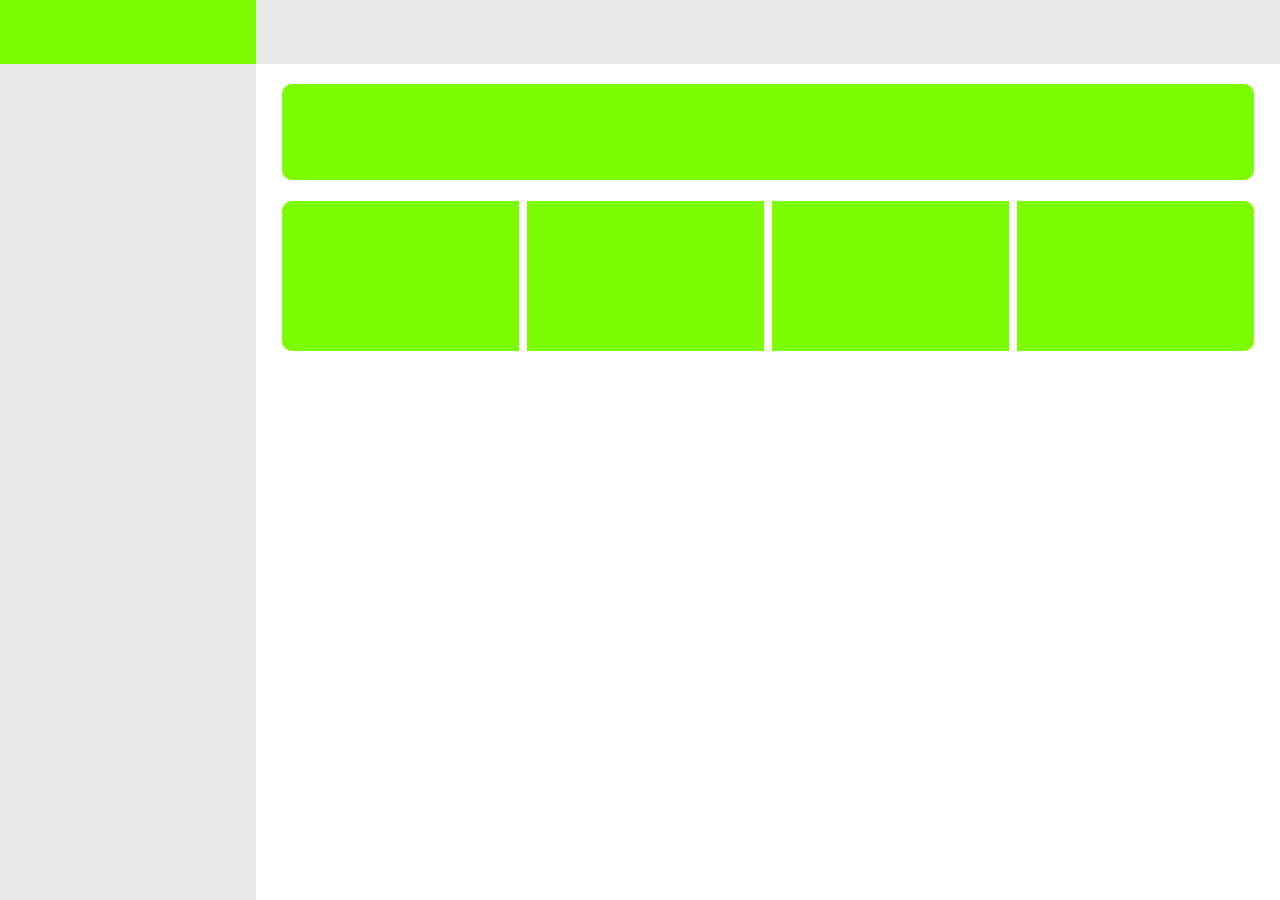
==== index.html @ 357aae69 "First Commit" ====
<!DOCTYPE html>
<html lang="en">
<head>
    <meta charset="UTF-8">
    <meta http-equiv="X-UA-Compatible" content="IE=edge">
    <meta name="viewport" content="width=device-width, initial-scale=1.0">
    <title>Document</title>
    <link rel="stylesheet" href="style.css">
    <script src="https://code.jquery.com/jquery-3.6.0.min.js" integrity="sha256-/xUj+3OJU5yExlq6GSYGSHk7tPXikynS7ogEvDej/m4=" crossorigin="anonymous"></script>
</head>
<body>
    <div class="body-content">
            <div class="side-nav">
                <div class="logo-div">

                </div>

            </div>
            <div class="content">
                <div class="header">

                </div>
                 <div class="welcome-div">

                 </div>

                 <div class="number-drr">
                    <div class="nd number-divers">

                    </div>
                    <div class="nd number-riders">
                        
                    </div>
                    <div class="nd number-riders">
                        
                    </div>
                    <div class="nd number-reports">
                        
                    </div>
                 </div>
            </div> 
            
    </div>
    

    <script src="main.js"></script>
</body>
</html>
---- style.css ----
body{
    margin: 0;
    padding: 0;
    font-family: apple-system, BlinkMacSystemFont, "Segoe UI", Roboto, Oxygen-Sans,
    Ubuntu, Cantarell, "Helvetica Neue", sans-serif;
}

.body-content{
    display: grid;
    grid-template-columns: 20% 80%;
    width: 100%;
    height: 100vh;
}

.side-nav {
    background-color:#E7E7E7;
    width:100%;
    height:100%;
}

.content {
    background-color: #ffffff;
    height: 100%;
    width: 100%;
}

.logo-div {
    width: 100%;
    height: 4rem;
    background-color:#7CFC00;
    margin: auto;
}
.logo-div >h2 {
    padding: 10px;
    text-align: center;
    margin: 0%;
}

.header {
    width: 100%;
    height: 4rem;
    background-color:#E7E7E7;
    display: grid;
    grid-template-columns: 70% 30%;
    justify-content:space-between;
}

.header-sec_i{
display: grid;
grid-template-columns:80% 20%;
}

.header-sec_ii{
background-color: #ffffff;
width: 100%;
}

.driver-div{
    width: 95%;
    height: 2rem !important;
    background-color: #7CFC00;
    margin: auto;
    margin-top: 2%;
    border-radius: 10px;
}

.driver-div > h3 {
   padding-left: 3% !important;
   padding-top:3.5px;
}

.welcome-div {
    width: 95%;
    height: 6rem;
    background-color: #7CFC00;
    margin: auto;
    margin-top: 2%;
    border-radius: 10px;
}

.number-drr {
    display: grid;
    grid-template-columns: repeat(4, 1fr);
    width: 95%;
    margin: auto;
    justify-content: space-between;
    grid-gap: .5rem;
    margin-top: 2%;
}

.number-drrr {
    font-size: 70px;
    margin:  0px !important ;
    padding: 0px!important;
}

.nd > p {
    margin-bottom:0 !important ;
    padding-bottom: 0!important;
}

.nd > span {
    margin-top:0 !important ;
    padding-top: 0!important;
}

.nd {
    width: 100%;
    height: 150px;
    background-color: #7CFC00;
    border-radius: 10px;
    display: flex;
    flex-direction: column;
    align-items: center;
}

.number-divers {
    border-bottom-right-radius: 0px;
    border-top-right-radius: 0px;
}

.number-riders {
    border-radius: 0;
}

.number-reports {
    border-bottom-left-radius: 0px;
    border-top-left-radius: 0px;
}

.sortby{
    width: 95%;
    height: 4rem !important;
    background-color: #7CFC00;
    margin: auto;
    margin-top: 2%;
    border-radius: 10px;
}

.gen-search{
    width: 50%;
    margin: 20px;
    height: 25px;
}

.search-driver{
    width: 90%;
    margin: 20px;
    height: 25px;
}



.driver-list{
    width: 93%;
    height: 400px;
    background-color: #E7E7E7;
    margin: auto;
    margin-top: 0%;
    border-radius: 0px;
    padding: 0px 00px;
    overflow-y: auto;
}

.mytable {
    width: 100%;
    border-collapse:inherit;
    background-color: white;
}

.mytable td, .mytable th {
    border: 1px #ffffff solid;
    padding: 10px;
    text-align: center;
}

.mytable tr:nth-child(even){
    background-color: #E7E7E7;
}
.mytable tr:hover {
    background-color: #bbbbbb;
}
.mytable th {
    background-color: #7CFC00;
    color: rgb(0, 0, 0);  
    position:sticky;
    top: 0;
}

.hamburger div{
    width: 30px;
    height:3px;
    background: black;
    margin: 5px;
    transition: all 0.3s ease;
}
.hamburger{
    display: none;
}

.nav-content{
    text-align: left;
   
}

.nav-content ul >li{
    list-style: none;
    margin: 20px;
    
    font-size: 20px;
    font-weight: 500;
}

@media (max-width:700px){

    .line1a{
        transform: rotate(45deg) translate(-5px,-6px);
        width: 30px;
        height:3px;
        background: rgb(0, 0, 0);
        position: absolute;
        top:6.3%;
        left: 20px;
       
    }
    .line2b{
        transform: rotate(-45deg) translate(-5px,6px);
        width: 30px;
        height:3px;
        background: rgb(0, 0, 0);
        position: absolute;
        top: 3.7%;
        left: 20px;
        
}
    .hamburger {
        display:block;
        position: absolute;
        cursor: pointer;
        left: 3%;
        top: 5%;
        transform: translate(-5%, -50%);
        z-index: 0;
        transition: all 0.7s ease;
    }

    .body-content{
        display: grid;
        grid-template-columns: 100%;
        width: 100%;
        height: 100vh;
    }

    .side-nav {
        display: block;
        background-color:#E7E7E7;
        position: fixed;
        left: -100%;
        z-index: 1;
        width:100%;
        height:100%;
        overflow-x: hidden;
    transition: 0.8s;
    }

    .side-nav.active{
        left:0;
    
    }


.nav-content{
    text-align: center;
}

.nav-content ul >li{
    list-style: none;
    margin: 20px;
}






    .number-drr {
        display: grid;
        grid-template-columns: repeat(2, 1fr);
        width: 95%;
        margin: auto;
        justify-content: space-between;
        grid-gap: .5rem;
        margin-top: 2%;
    }

    .driver-div{
        width: 95%;
        height: 2rem !important;
        background-color: #7CFC00;
        margin: auto;
        margin-top: 2%;
        border-radius: 10px;
    }
    .nd {
        width: 100%;
        height: 150px;
        background-color: #7CFC00;
        border-radius: 10px !important;
    }
}
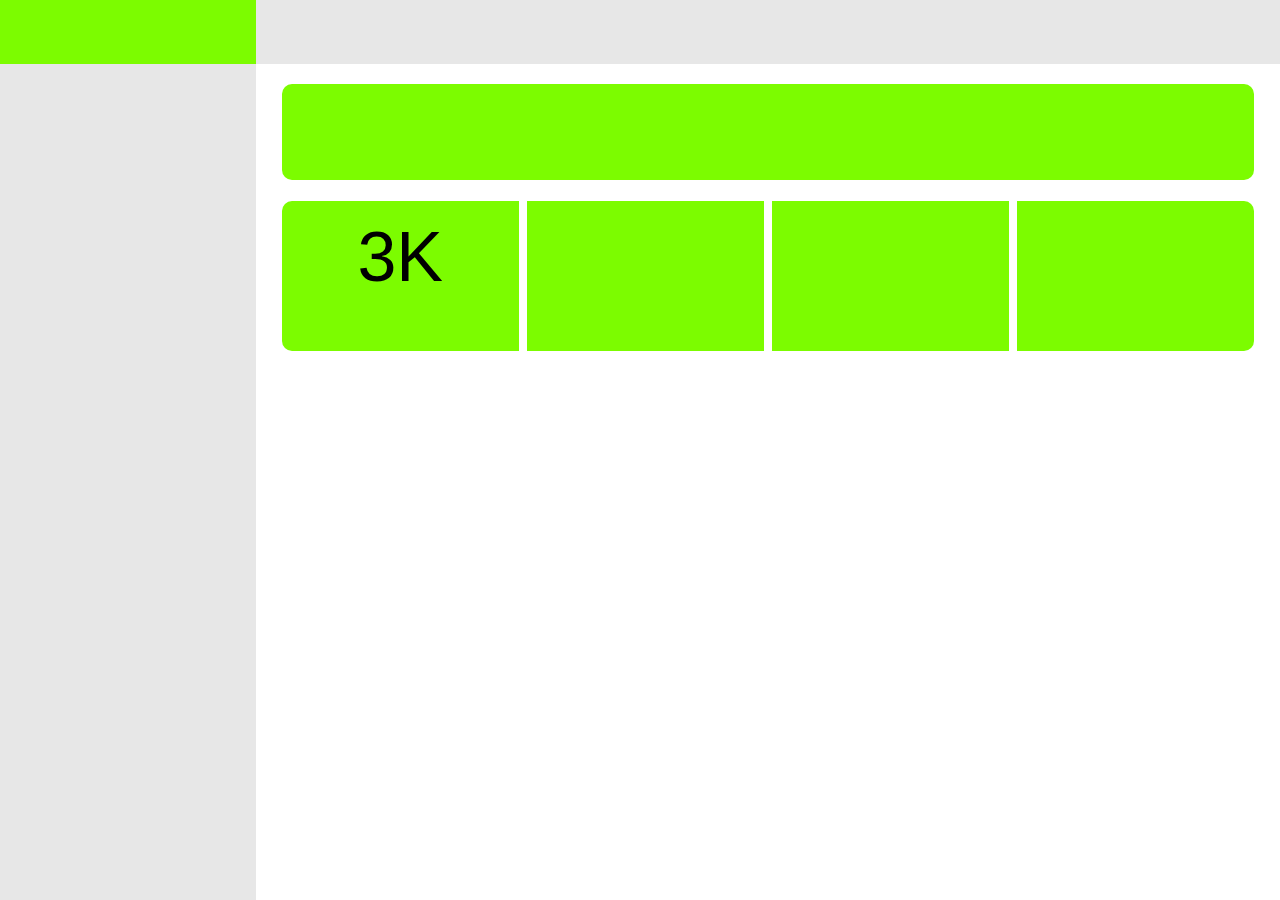
==== commit 885788ac: "link" ====
--- a/index.html
+++ b/index.html
@@ -26,7 +26,8 @@
 
                  <div class="number-drr">
                     <div class="nd number-divers">
-
+                        <p><a href="viewdrivers.html"></a></p>
+                        <span class="number-drrr">3K</span>
                     </div>
                     <div class="nd number-riders">
                         
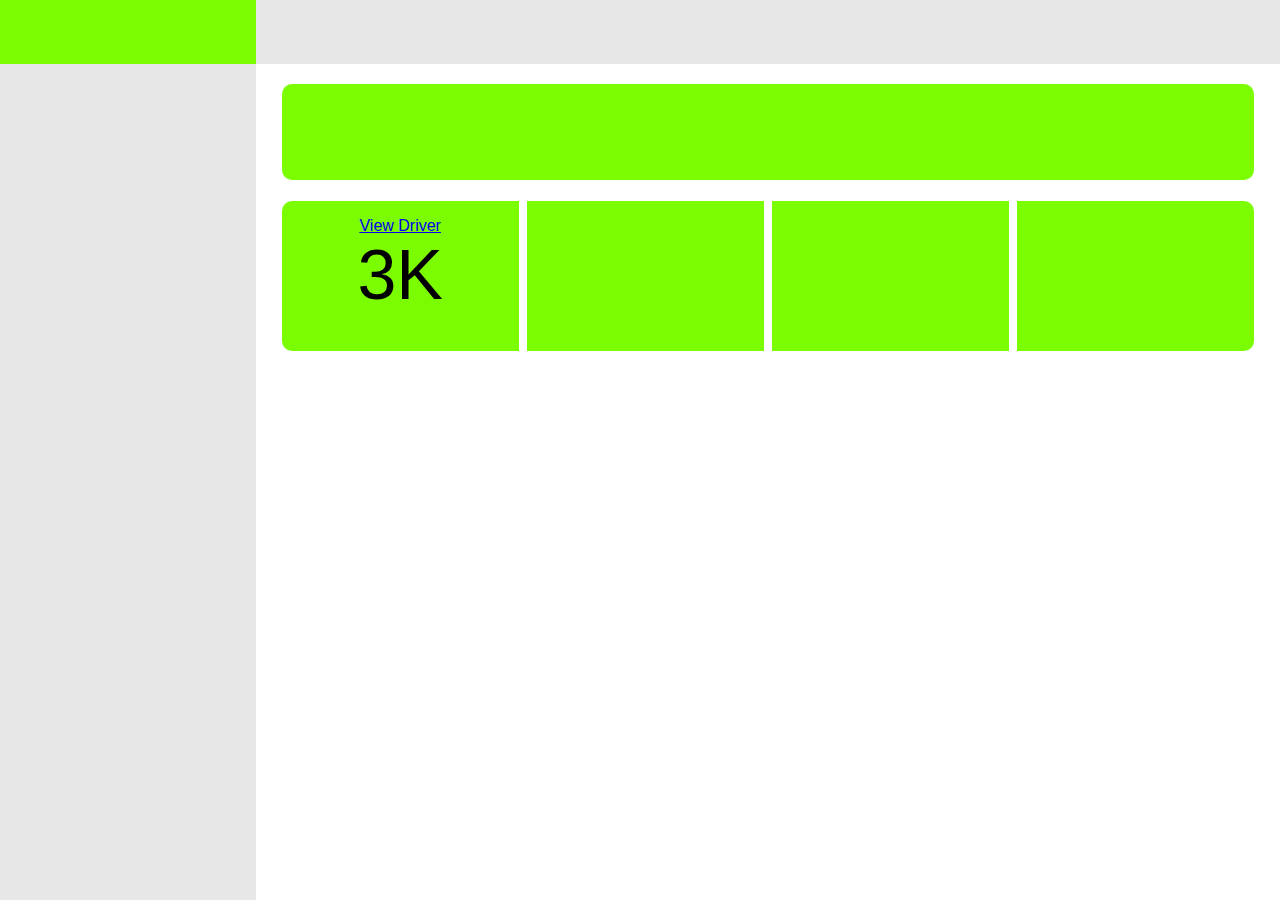
==== commit 2336853b: "link" ====
--- a/index.html
+++ b/index.html
@@ -26,7 +26,7 @@
 
                  <div class="number-drr">
                     <div class="nd number-divers">
-                        <p><a href="viewdrivers.html"></a></p>
+                        <p><a href="viewdrivers.html">View Driver</a></p>
                         <span class="number-drrr">3K</span>
                     </div>
                     <div class="nd number-riders">
